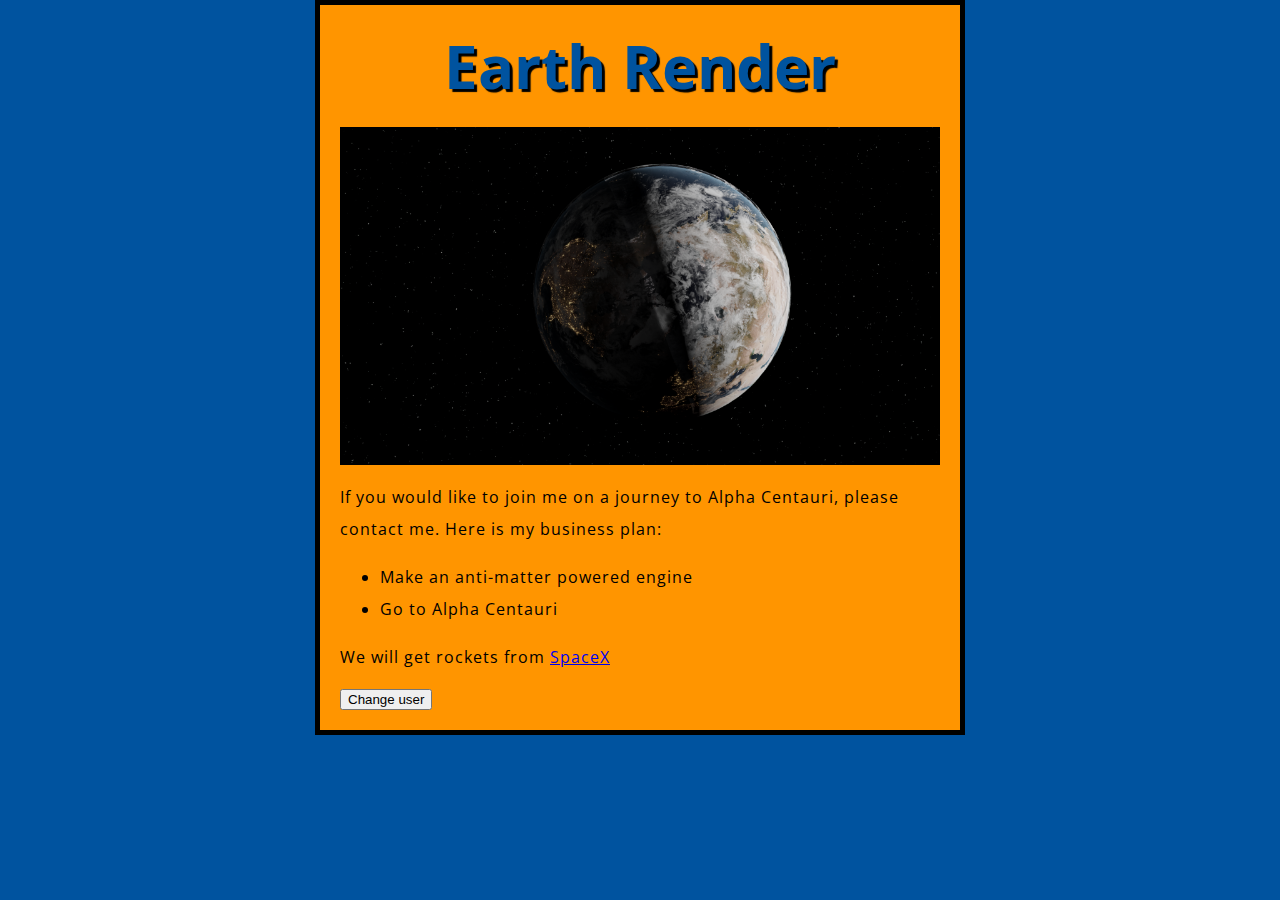
==== index.html @ 2cf07c70 "Initial commit" ====
<!DOCTYPE html>
<html lang="en-US">
  <head>
    <meta charset="utf-8" />
    <meta name="viewport" content="width=device-width" />
    <title>My test page</title>
    <link href="styles/style.css" rel="stylesheet" />
    <link
      href="https://fonts.googleapis.com/css?family=Open+Sans"
      rel="stylesheet"
    />
  </head>
  <body>
    <h1>Earth Render</h1>
    <img src="images/earth.png" alt="Render of Earth" />
    <p>
      If you would like to join me on a journey to Alpha Centauri, please
      contact me. Here is my business plan:
    </p>
    <ul>
      <li>Make an anti-matter powered engine</li>
      <li>Go to Alpha Centauri</li>
    </ul>
    <p>We will get rockets from <a href="https://www.spacex.com/">SpaceX</a></p>
  </body>
  <button>Change user</button>
  <script src="scripts/main.js"></script>
</html>
---- styles/style.css ----
html {
  font-size: 10px; /* px means "pixels": the base font size is now 10 pixels high */
  font-family: "Open Sans", sans-serif; /* this should be the rest of the output you got from Google Fonts */
  background-color: #00539f;
}

body {
  width: 600px;
  margin: 0 auto;
  background-color: #ff9500;
  padding: 0 20px 20px 20px;
  border: 5px solid black;
}

h1 {
  font-size: 60px;
  text-align: center;
  margin: 0;
  padding: 20px 0;
  color: #00539f;
  text-shadow: 3px 3px 1px black;
}

p,
li {
  font-size: 16px;
  line-height: 2;
  letter-spacing: 1px;
}

img {
  display: block;
  margin: 0 auto;
  max-width: 100%;
}
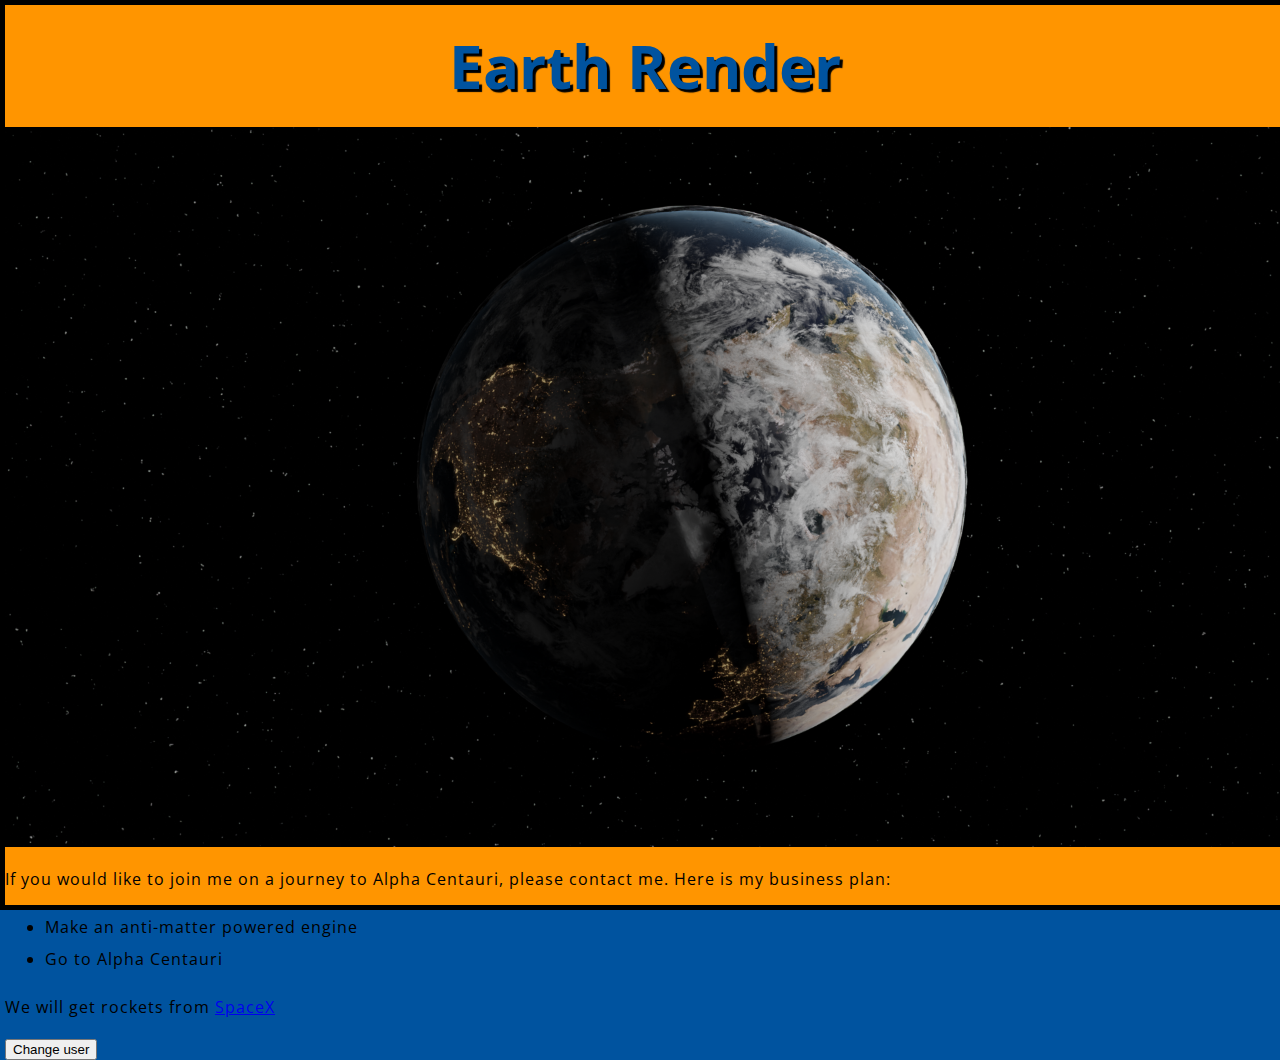
==== commit 8921af92: "change 1" ====
--- a/index.html
+++ b/index.html
@@ -2,7 +2,7 @@
 <html lang="en-US">
   <head>
     <meta charset="utf-8" />
-    <meta name="viewport" content="width=device-width" />
+    <meta name="viewport" content="width=device-width, initial-scale=1.0" />
     <title>My test page</title>
     <link href="styles/style.css" rel="stylesheet" />
     <link
--- a/styles/style.css
+++ b/styles/style.css
@@ -5,10 +5,11 @@
 }
 
 body {
-  width: 600px;
-  margin: 0 auto;
+  width: 100vw; /* changed to 100vw to fill the full width */
+  height: 100vh; /* added to fill the full height */
+  margin: 0; /* removed margin */
+  padding: 0; /* removed padding */
   background-color: #ff9500;
-  padding: 0 20px 20px 20px;
   border: 5px solid black;
 }
 
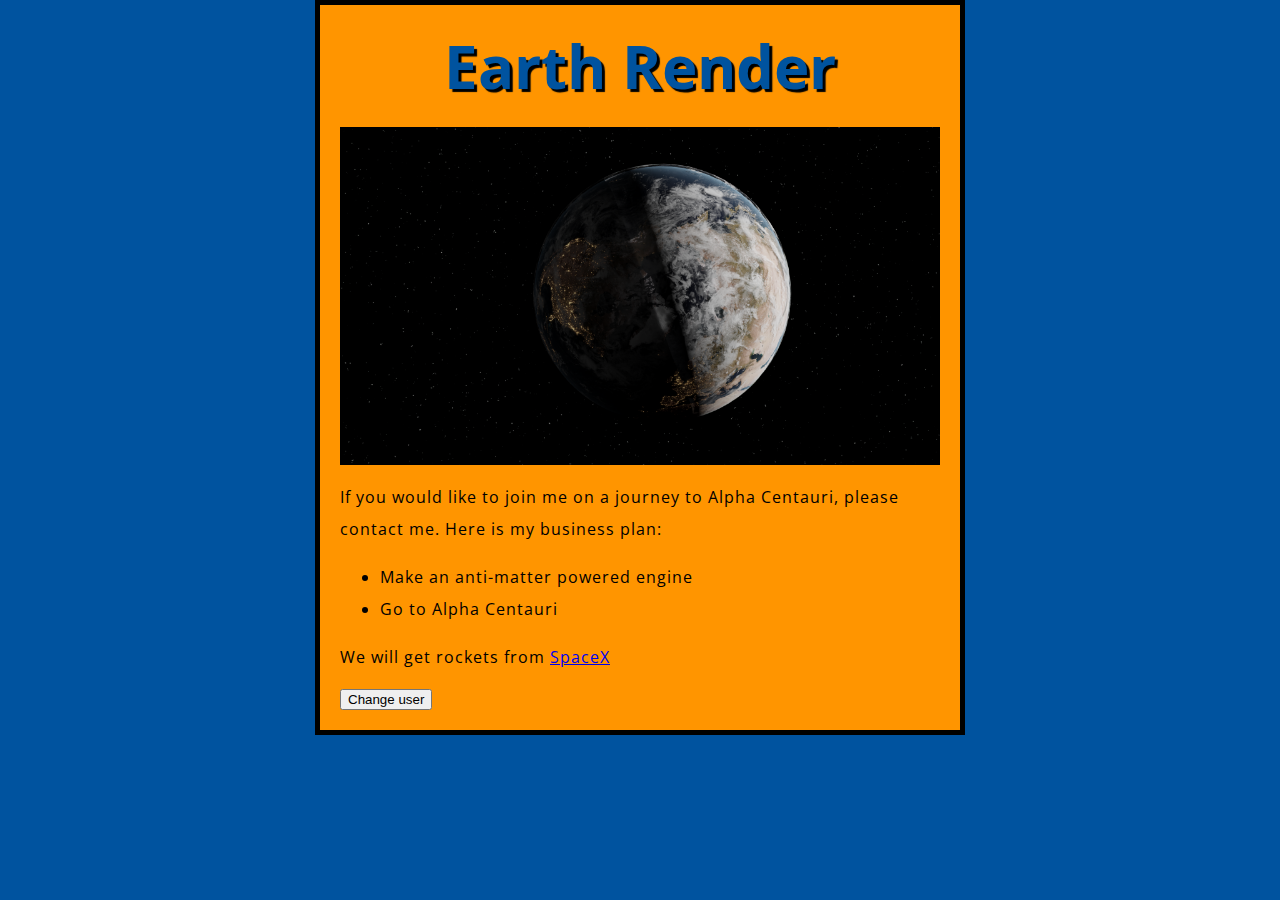
==== commit 308a5414: "change 2" ====
--- a/index.html
+++ b/index.html
@@ -2,7 +2,7 @@
 <html lang="en-US">
   <head>
     <meta charset="utf-8" />
-    <meta name="viewport" content="width=device-width, initial-scale=1.0" />
+    <meta name="viewport" content="width=device-width" />
     <title>My test page</title>
     <link href="styles/style.css" rel="stylesheet" />
     <link
--- a/styles/style.css
+++ b/styles/style.css
@@ -5,11 +5,10 @@
 }
 
 body {
-  width: 100vw; /* changed to 100vw to fill the full width */
-  height: 100vh; /* added to fill the full height */
-  margin: 0; /* removed margin */
-  padding: 0; /* removed padding */
+  width: 600px;
+  margin: 0 auto;
   background-color: #ff9500;
+  padding: 0 20px 20px 20px;
   border: 5px solid black;
 }
 
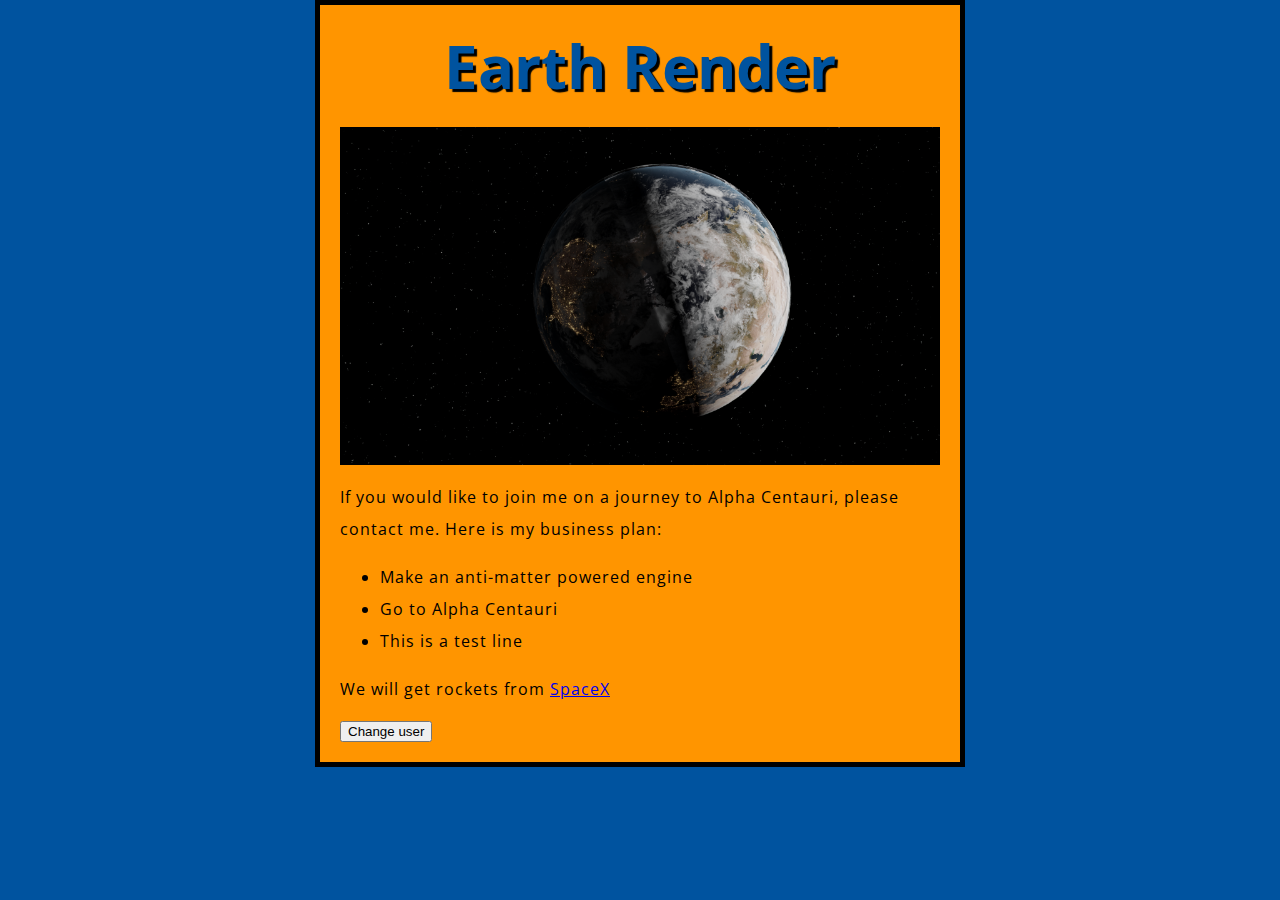
==== commit 1929dde9: "test for git" ====
--- a/index.html
+++ b/index.html
@@ -20,6 +20,7 @@
     <ul>
       <li>Make an anti-matter powered engine</li>
       <li>Go to Alpha Centauri</li>
+      <li>This is a test line</li>
     </ul>
     <p>We will get rockets from <a href="https://www.spacex.com/">SpaceX</a></p>
   </body>
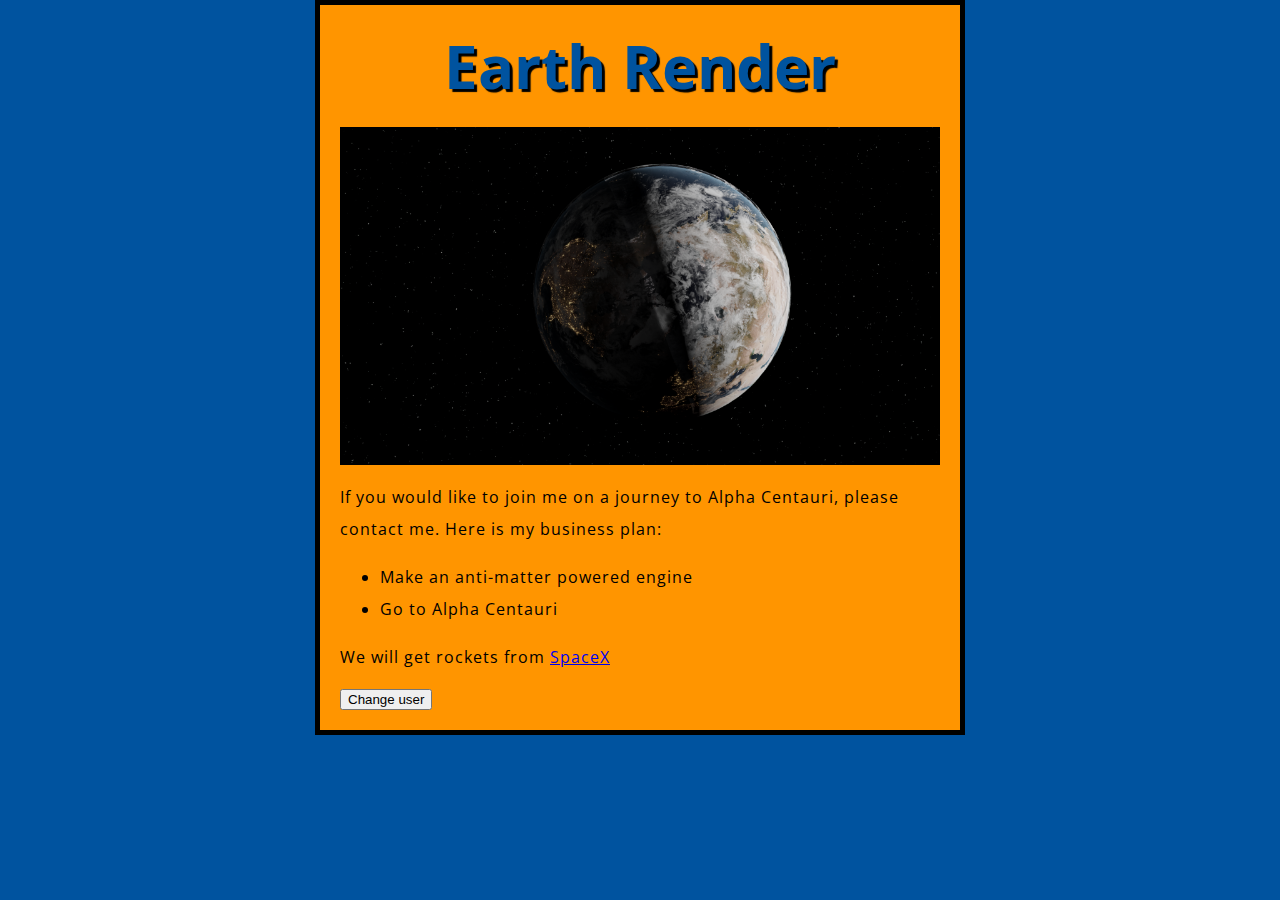
==== commit b56a7f06: "removed line 23" ====
--- a/index.html
+++ b/index.html
@@ -20,7 +20,6 @@
     <ul>
       <li>Make an anti-matter powered engine</li>
       <li>Go to Alpha Centauri</li>
-      <li>This is a test line</li>
     </ul>
     <p>We will get rockets from <a href="https://www.spacex.com/">SpaceX</a></p>
   </body>
